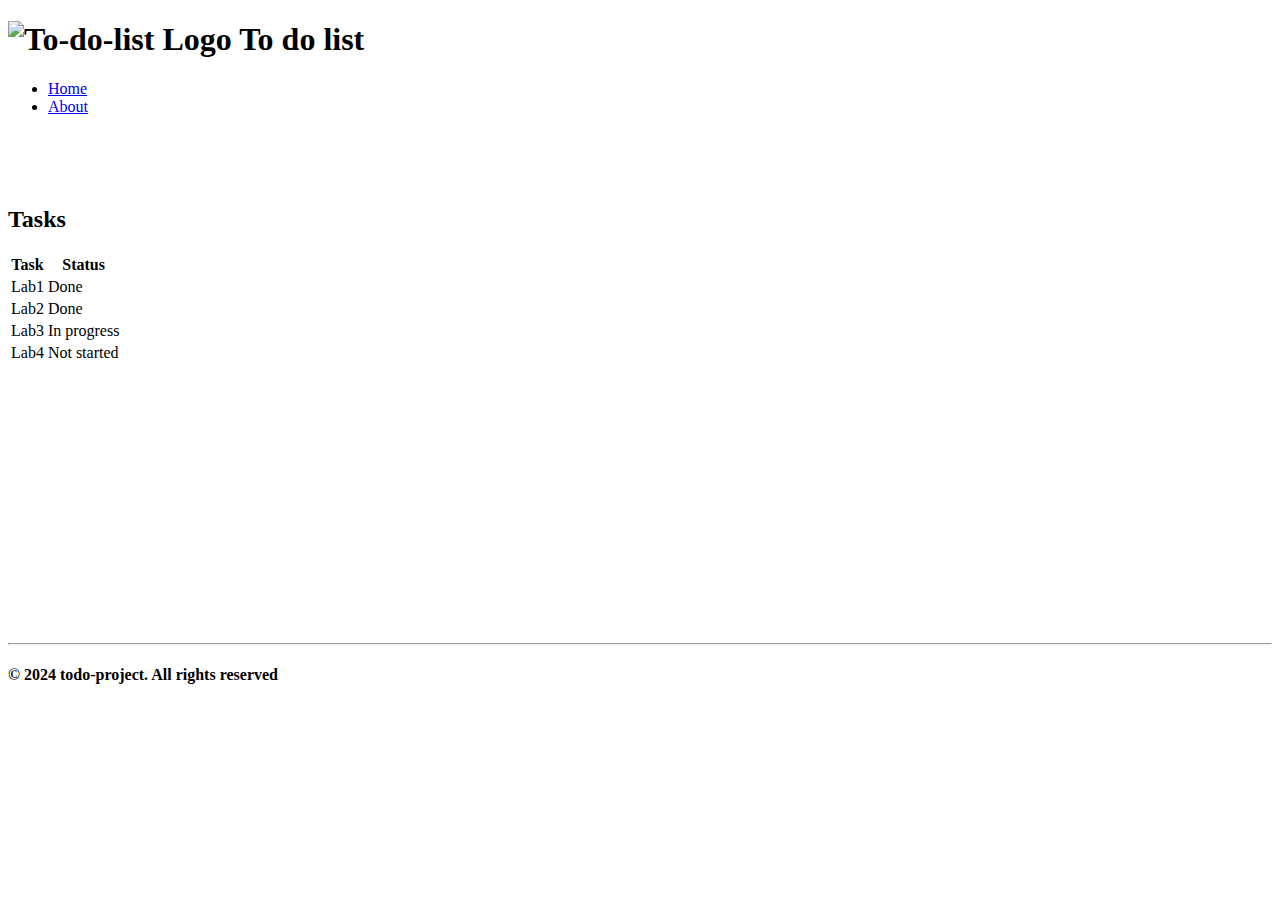
==== index.html @ 844647ad "ADD index.html" ====
<!DOCTYPE html>
<html lang="en">

<head>
    <meta charset="UTF-8">
    <meta name="viewport" content="width=device-width, initial-scale=1.0">
    <title>todo-project</title>
</head>

<body>

    <header>
        <h1>
            <img src="images/logo.png " width="50" height="50" alt="To-do-list Logo"> To do list
        </h1>
        <nav>
            <ul>
                <li><a href="index.html">Home</a></li>
                <li><a href="about.html">About</a></li>
            </ul>
        </nav>
    </header>

    <main>
        <br><br><br>
        <h2>Tasks</h2>
        <table>
            <tr>
                <th>Task</th>
                <th>Status</th>
            </tr>
            <tr>
                <td>Lab1</td>
                <td>Done</td>
            </tr>
            <tr>
                <td>Lab2</td>
                <td>Done</td>
            </tr>
            <tr>
                <td>Lab3</td>
                <td>In progress</td>
            </tr>
            <tr>
                <td>Lab4</td>
                <td>Not started</td>
            </tr>
        </table>
    </main>

    <footer>
        <br><br><br><br><br><br><br><br><br><br><br><br><br><br><br>
        <hr />
        <h4>
            <p>&copy; 2024 todo-project. All rights reserved</p>
        </h4>
    </footer>
</body>

</html>
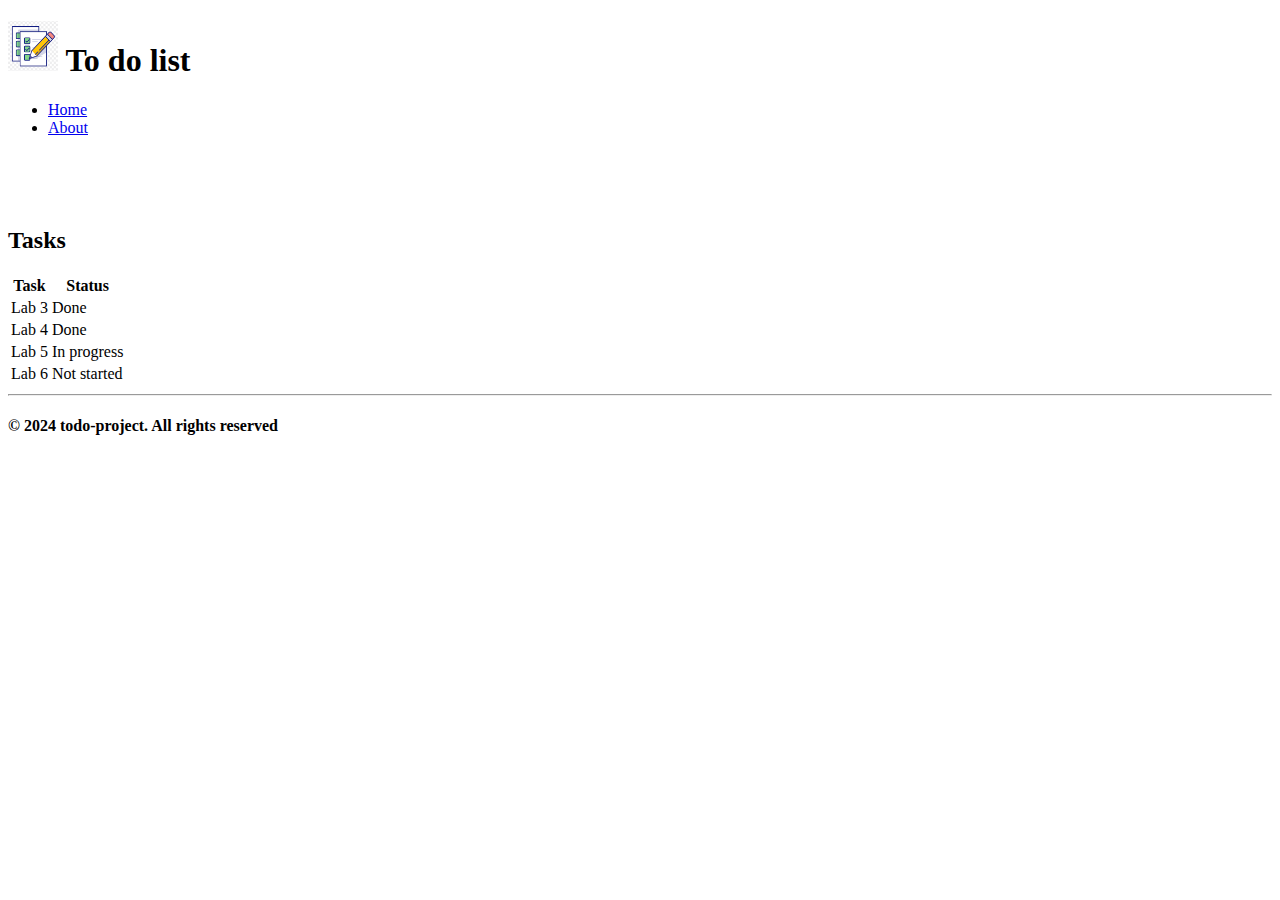
==== commit 39a22021: "UPD html files" ====
--- a/index.html
+++ b/index.html
@@ -5,13 +5,14 @@
     <meta charset="UTF-8">
     <meta name="viewport" content="width=device-width, initial-scale=1.0">
     <title>todo-project</title>
+    <link rel="stylesheet" href="style.css" />
 </head>
 
 <body>
 
     <header>
         <h1>
-            <img src="images/logo.png " width="50" height="50" alt="To-do-list Logo"> To do list
+            <img src="../images/logo.png " width="50" height="50" alt="To-do-list Logo"> To do list
         </h1>
         <nav>
             <ul>
@@ -30,30 +31,32 @@
                 <th>Status</th>
             </tr>
             <tr>
-                <td>Lab1</td>
+                <td>Lab 3</td>
                 <td>Done</td>
             </tr>
             <tr>
-                <td>Lab2</td>
+                <td>Lab 4</td>
                 <td>Done</td>
             </tr>
             <tr>
-                <td>Lab3</td>
+                <td>Lab 5</td>
                 <td>In progress</td>
             </tr>
             <tr>
-                <td>Lab4</td>
+                <td>Lab 6</td>
                 <td>Not started</td>
             </tr>
         </table>
     </main>
 
     <footer>
-        <br><br><br><br><br><br><br><br><br><br><br><br><br><br><br>
-        <hr />
-        <h4>
-            <p>&copy; 2024 todo-project. All rights reserved</p>
-        </h4>
+
+        <div class="footer-home">
+            <hr />
+            <h4>
+                <p>&copy; 2024 todo-project. All rights reserved</p>
+            </h4>
+        </div>
     </footer>
 </body>
 
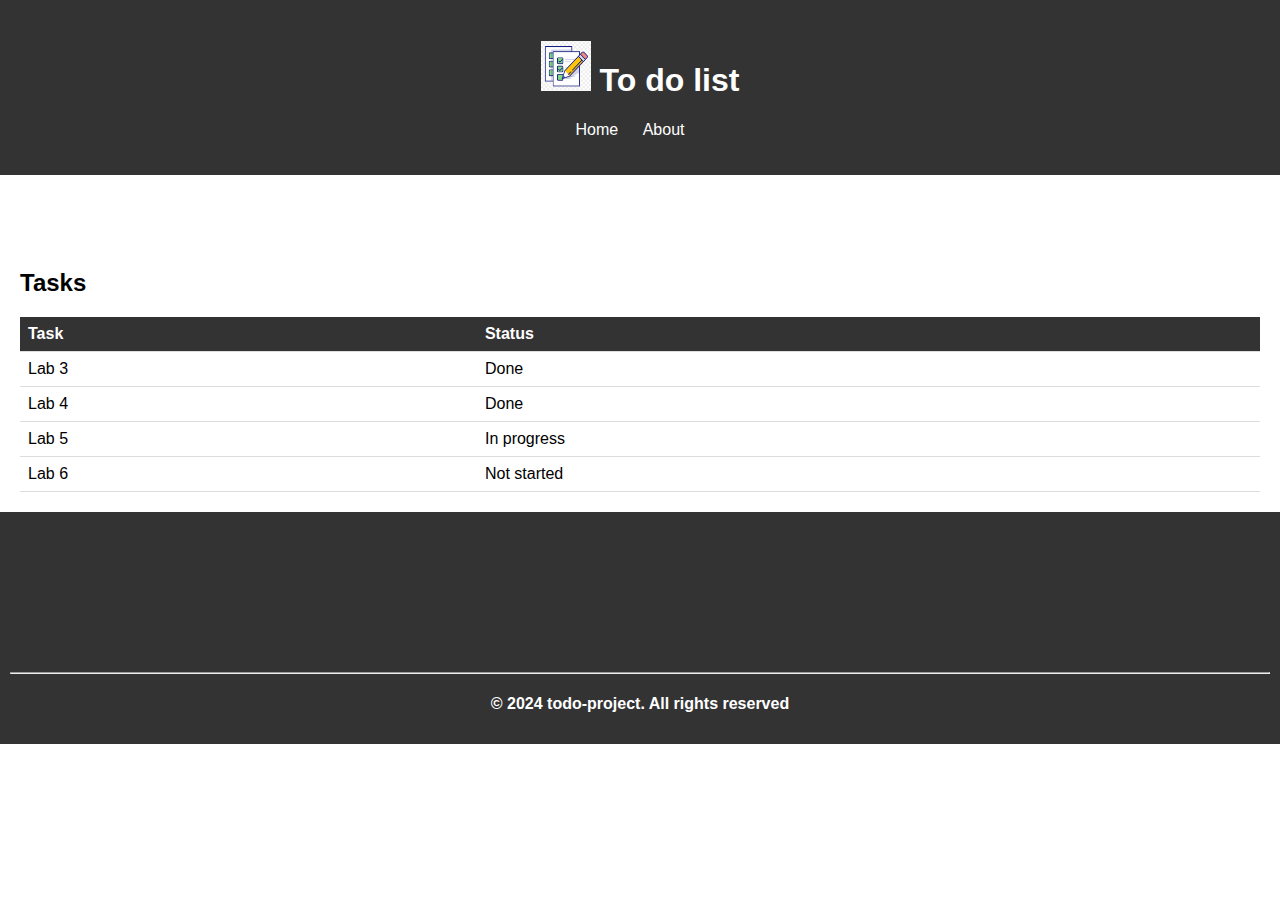
==== commit cdfef9f9: "UPD html files" ====
--- a/index.html
+++ b/index.html
@@ -12,7 +12,7 @@
 
     <header>
         <h1>
-            <img src="../images/logo.png " width="50" height="50" alt="To-do-list Logo"> To do list
+            <img src="images/logo.png " width="50" height="50" alt="To-do-list Logo"> To do list
         </h1>
         <nav>
             <ul>
@@ -58,6 +58,7 @@
             </h4>
         </div>
     </footer>
+    <script src="app.js"></script>
 </body>
 
 </html>--- a/style.css
+++ b/style.css
@@ -0,0 +1,120 @@
+body {
+    font-family: Arial, sans-serif;
+    margin: 0;
+    padding: 0;
+}
+
+header {
+    background-color: #333;
+    color: white;
+    padding: 20px;
+    text-align: center;
+}
+
+
+nav ul {
+    list-style-type: none;
+    padding: 0;
+}
+
+nav ul li {
+    display: inline;
+    margin-right: 20px;
+}
+
+nav ul li a {
+    color: white;
+    text-decoration: none;
+}
+
+nav ul li a:hover {
+    text-decoration: underline;
+}
+
+main {
+    padding: 20px;
+}
+
+footer {
+    background-color: #333;
+    color: white;
+    padding: 10px;
+    text-align: center;
+}
+
+.footer-home {
+    margin-top: 150px;
+}
+
+table {
+    width: 100%;
+    border-collapse: collapse;
+}
+
+th,
+td {
+    padding: 8px;
+    text-align: left;
+    border-bottom: 1px solid #ddd;
+}
+
+th {
+    background-color: #333;
+    color: white;
+}
+
+
+section {
+    margin-bottom: 20px;
+}
+
+section h2 {
+    font-size: 24px;
+    margin-bottom: 10px;
+}
+
+section img {
+    display: block;
+    margin: 0 auto;
+    border-radius: 50%;
+}
+
+section h3 {
+    text-align: center;
+}
+
+section span {
+    display: block;
+    text-align: center;
+}
+
+section form {
+    margin-top: 20px;
+}
+
+section form label {
+    display: block;
+    margin-bottom: 5px;
+}
+
+section form input[type="text"],
+section form input[type="email"],
+section form textarea {
+    width: 50%;
+    padding: 8px;
+    margin-bottom: 10px;
+    box-sizing: border-box;
+}
+
+section form input[type="submit"] {
+    width: 10%;
+    padding: 10px;
+    background-color: #333;
+    color: white;
+    border: none;
+    cursor: pointer;
+}
+
+section form input[type="submit"]:hover {
+    background-color: #555;
+}